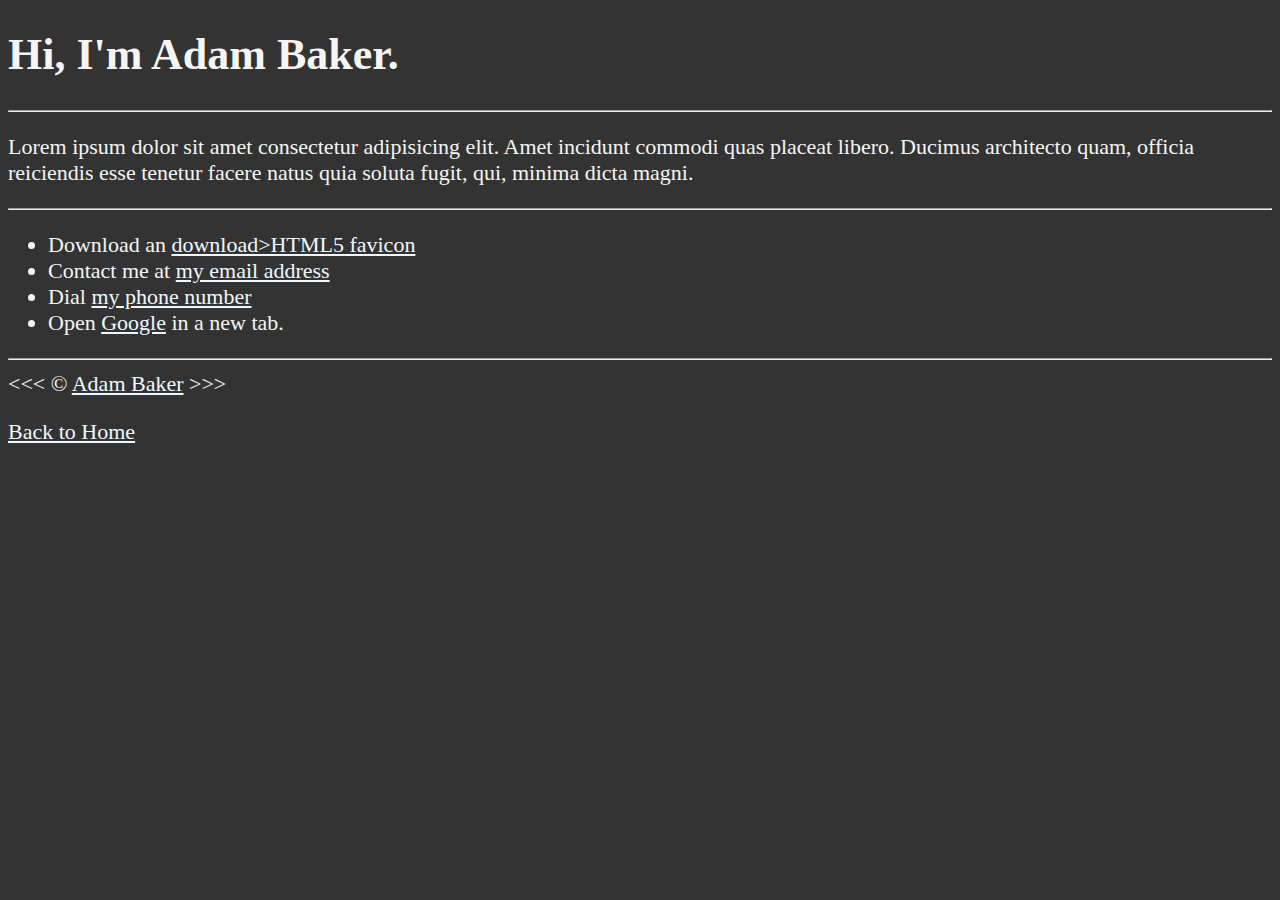
==== about.html @ a9e0d784 "links section completed" ====
<!DOCTYPE html>
<html lang="en">
    
    <head>
        <meta charset="UTF-8">
        <meta name="author" content="Adam Baker">
        <meta name="description" content="Hi I'm Adam Baker.  This page is about me.">
        <title>About Me</title>
        <link rel="icon" href="html5.png" type="image/x-icon">
        <link rel="stylesheet" href="main.css" type="text/css"> 
    </head>
    
    <body>
        <h1>Hi, I'm Adam Baker.</h1>
        
        <hr>
        
        <p>Lorem ipsum dolor sit amet consectetur adipisicing elit. Amet incidunt commodi quas placeat libero. Ducimus architecto quam, officia reiciendis esse tenetur facere natus quia soluta fugit, qui, minima dicta magni.
        </p>

        <hr>
        
        <ul>
            <li>Download an <a href="html5.png">download>HTML5 favicon</a></li>
            <li>Contact me at <a href="mailto:abaker82@gmail.com">my email address</a>
            </li>
            <li>
                Dial <a href="tel:+6062194737">my phone number</a>
            </li>
            <li>
                Open <a href="https://www.google.com" target="_blank">Google</a> in a new tab.
            </li>
        </ul>    
        
        <hr>
        
        &lt;&lt;&lt; &copy; <a href="about.html">Adam Baker</a> &gt;&gt;&gt;
    <p>
        <a href="/">Back to Home</a>
    </p>
    
</body>

    </html>
---- main.css ----
html {
    font-size: 22px
}

body {
    background-color: #333;
    color: whitesmoke;
}

a {
    color:aliceblue;
}

a:visited {
    color:lightgray
}

a:hover, a:active {
    color:#eee;
}
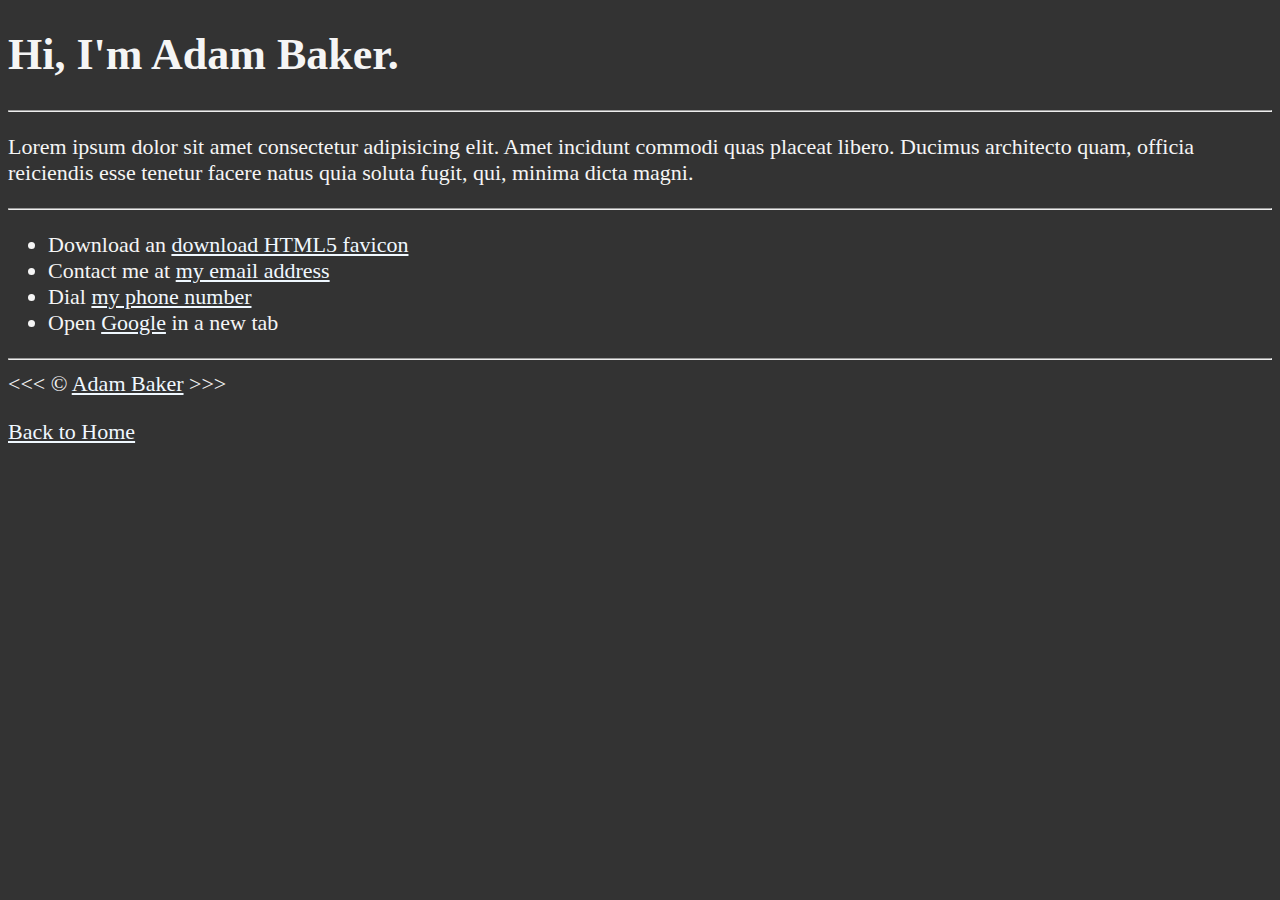
==== commit 7dd29da3: "text cleanup" ====
--- a/about.html
+++ b/about.html
@@ -21,14 +21,14 @@
         <hr>
         
         <ul>
-            <li>Download an <a href="html5.png">download>HTML5 favicon</a></li>
+            <li>Download an <a href="html5.png">download HTML5 favicon</a></li>
             <li>Contact me at <a href="mailto:abaker82@gmail.com">my email address</a>
             </li>
             <li>
                 Dial <a href="tel:+6062194737">my phone number</a>
             </li>
             <li>
-                Open <a href="https://www.google.com" target="_blank">Google</a> in a new tab.
+                Open <a href="https://www.google.com" target="_blank">Google</a> in a new tab
             </li>
         </ul>    
         
